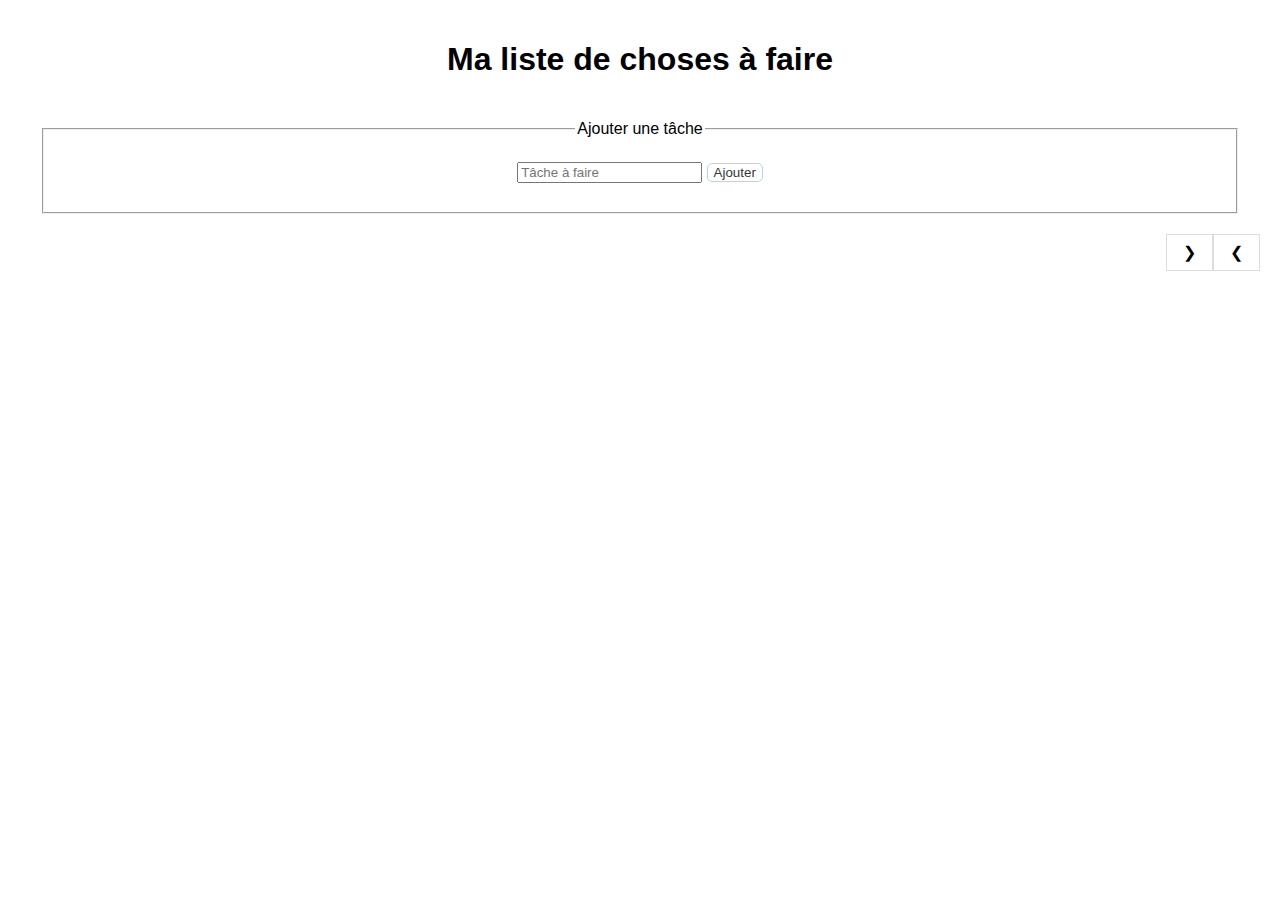
==== maTodoList.html @ 63c0a7bd "ajout de premiere page de connexion avec id en dur" ====
<!DOCTYPE html>
<html lang="fr">
<head>
    <meta charset="UTF-8">
    <meta name="viewport" content="width=device-width, initial-scale=1.0">
    <meta http-equiv="X-UA-Compatible" content="ie=edge">
    <title>Ma Todo List</title>
    <link rel="stylesheet" href="css/stylesIndex.css">
    <link rel="stylesheet" href="css/styles.css">
</head>

<body>
    <section id="todoList-container">
        <h1> Ma liste de choses à faire</h1>
        <form name="form-add-todo" action="#confirm" id="form-add-todo" method="GET">
            <fieldset>
                <legend>Ajouter une tâche</legend>
                <input name="todoTxt" type="text" placeholder="Tâche à faire" required>
                <button type="submit"> Ajouter </button>
            </fieldset>
        </form>

        <div class="pagination">
            <a href="#">❮</a>
            <a href="#">❯</a>
        </div>

        <div class="error">Il y a quelque chose qui ne va pas</div>
        
        <div id="todoList">
        </div>
    </section>

    <script src="./js/index.js"></script>
    
</body>
</html>
---- css/stylesIndex.css ----
body {
    margin: 20px;
}

button{
    margin-top: 20px; 
    margin-bottom: 20px;
    border-radius: 5px;
    border:1px solid lightblue;
    background-color: white;
    color : rgb(54, 54, 54);
}

button:hover {
    box-shadow: 0 2px 3px 0 lightblue, 0 2px 3px 0 lightblue;
}

input {
    display: inline-block;
    justify-content: center;
}
---- css/styles.css ----
body{
    margin: 20px;
    padding: 0;
    font-family: Verdana, sans-serif;
}

/* container todoList */
#todoList-container{
    display: grid;
    grid-template-columns: 1fr;
}

#todoList-container > h1 {
    text-align: center;
}

/* navigation pages */
.pagination {
    display: inline-block;
  }
  
  .pagination a {
    color: black;
    float: right;
    padding: 8px 16px;
    text-decoration: none;
    transition: background-color .3s;
    border: 1px solid #ddd;
  }
  
  .pagination a.active {
    background-color: #4CAF50;
    color: white;
    border: 1px solid #4CAF50;
  }
  
  .pagination a:hover:not(.active) {
      background-color: #ddd;
}

/* formulaire*/
#form-add-todo{
    margin: 20px;
    text-align: center;
}

#form-add-todo > input {
    width: 40vw;
}

.error {
    display: none; 
    text-align: center;
    font-size: 0.6em;
    color : red; 
    font-weight: bold;
}

/* todoList*/
#todoList {
    padding: 20px;
}

#todoList .todo {
    padding-top: 10px;
    padding-bottom: 10px;
    display: flex;
    justify-content: space-between;
}

#todoList .todo [type=checkbox]:checked + label{
    text-decoration: line-through;
    opacity: 0.5;
}

#todoList .todo:not(:last-child) {
    border-bottom: 1px solid #000;
}
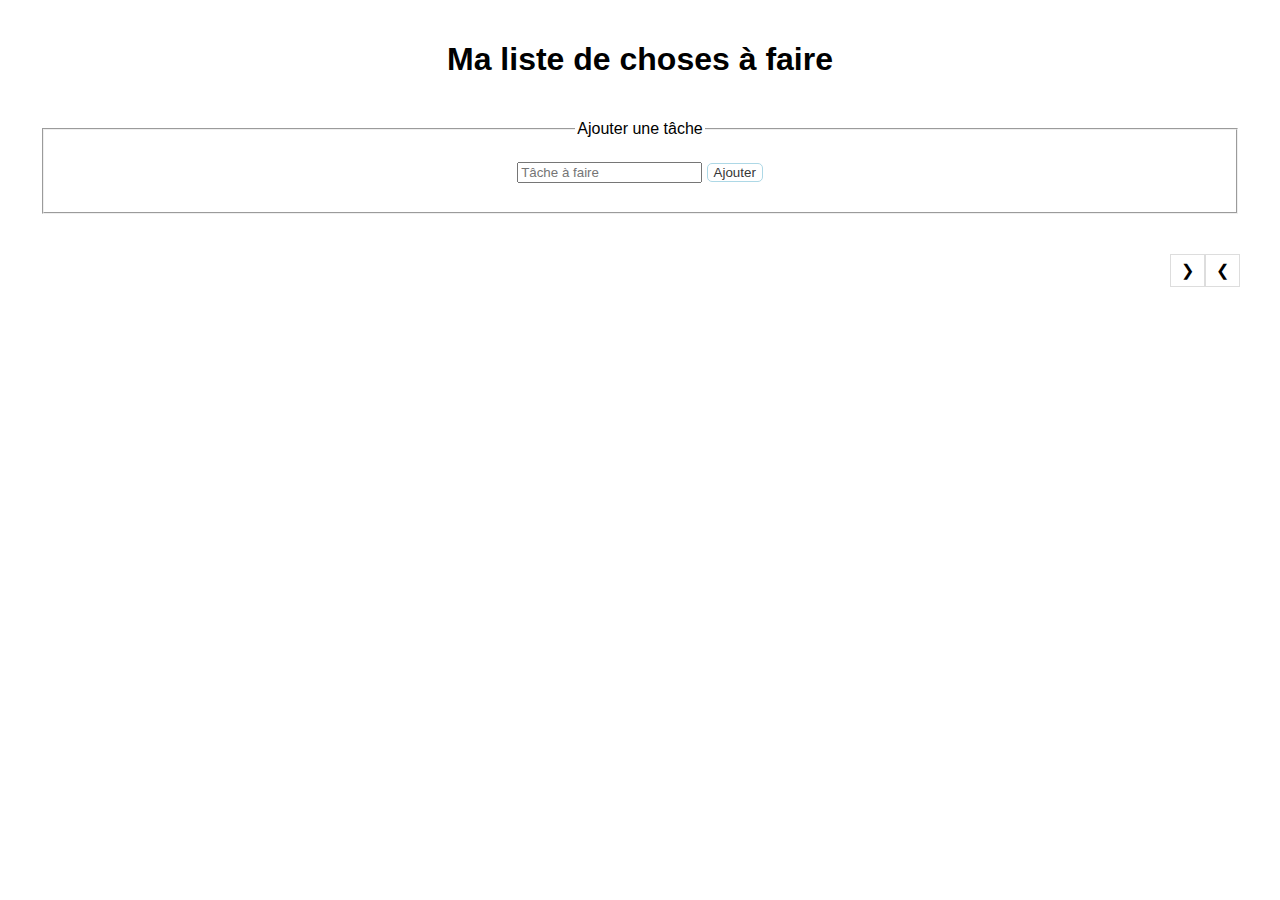
==== commit 043c60e0: "correction bug de closeTodo()" ====
--- a/maTodoList.html
+++ b/maTodoList.html
@@ -31,6 +31,7 @@
         </div>
     </section>
 
+    <script src="./js/fonctions.js"></script>
     <script src="./js/index.js"></script>
     
 </body>
--- a/css/styles.css
+++ b/css/styles.css
@@ -8,6 +8,7 @@
 #todoList-container{
     display: grid;
     grid-template-columns: 1fr;
+    box-shadow:2px #000;
 }
 
 #todoList-container > h1 {
@@ -17,12 +18,14 @@
 /* navigation pages */
 .pagination {
     display: inline-block;
+    margin: 20px;
+    text-align: center;
   }
   
   .pagination a {
     color: black;
     float: right;
-    padding: 8px 16px;
+    padding: 6px 10px;
     text-decoration: none;
     transition: background-color .3s;
     border: 1px solid #ddd;
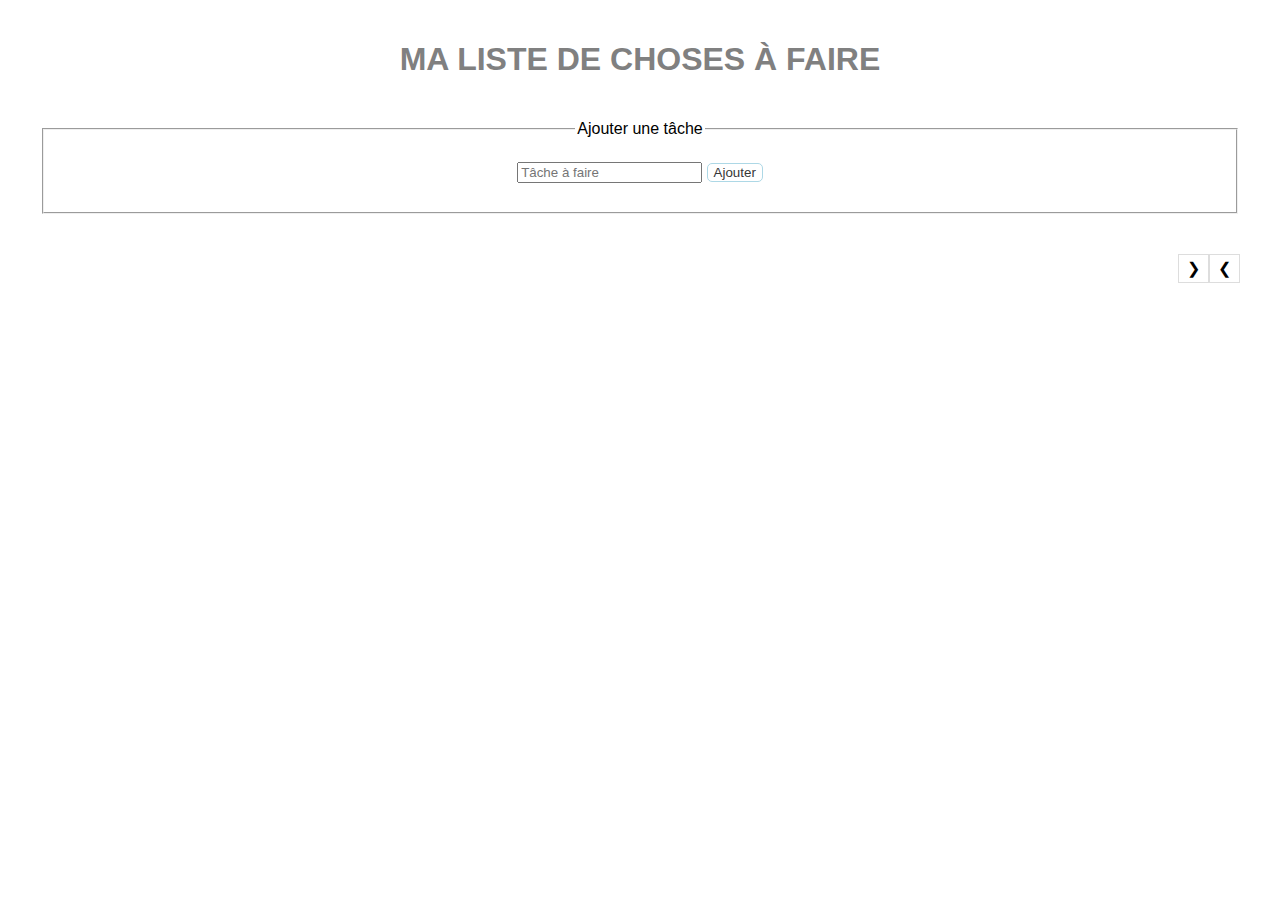
==== commit 2d81f262: "avec localStorage" ====
--- a/maTodoList.html
+++ b/maTodoList.html
@@ -31,7 +31,10 @@
         </div>
     </section>
 
+    <script src="./js/classes.js"></script>
+    <script src="./js/data.js"></script>
     <script src="./js/fonctions.js"></script>
+    <script src="./js/validation.js"></script>
     <script src="./js/index.js"></script>
     
 </body>
--- a/css/styles.css
+++ b/css/styles.css
@@ -13,6 +13,8 @@
 
 #todoList-container > h1 {
     text-align: center;
+    text-transform: uppercase;
+    color: grey;
 }
 
 /* navigation pages */
@@ -25,7 +27,7 @@
   .pagination a {
     color: black;
     float: right;
-    padding: 6px 10px;
+    padding: 4px 8px;
     text-decoration: none;
     transition: background-color .3s;
     border: 1px solid #ddd;
